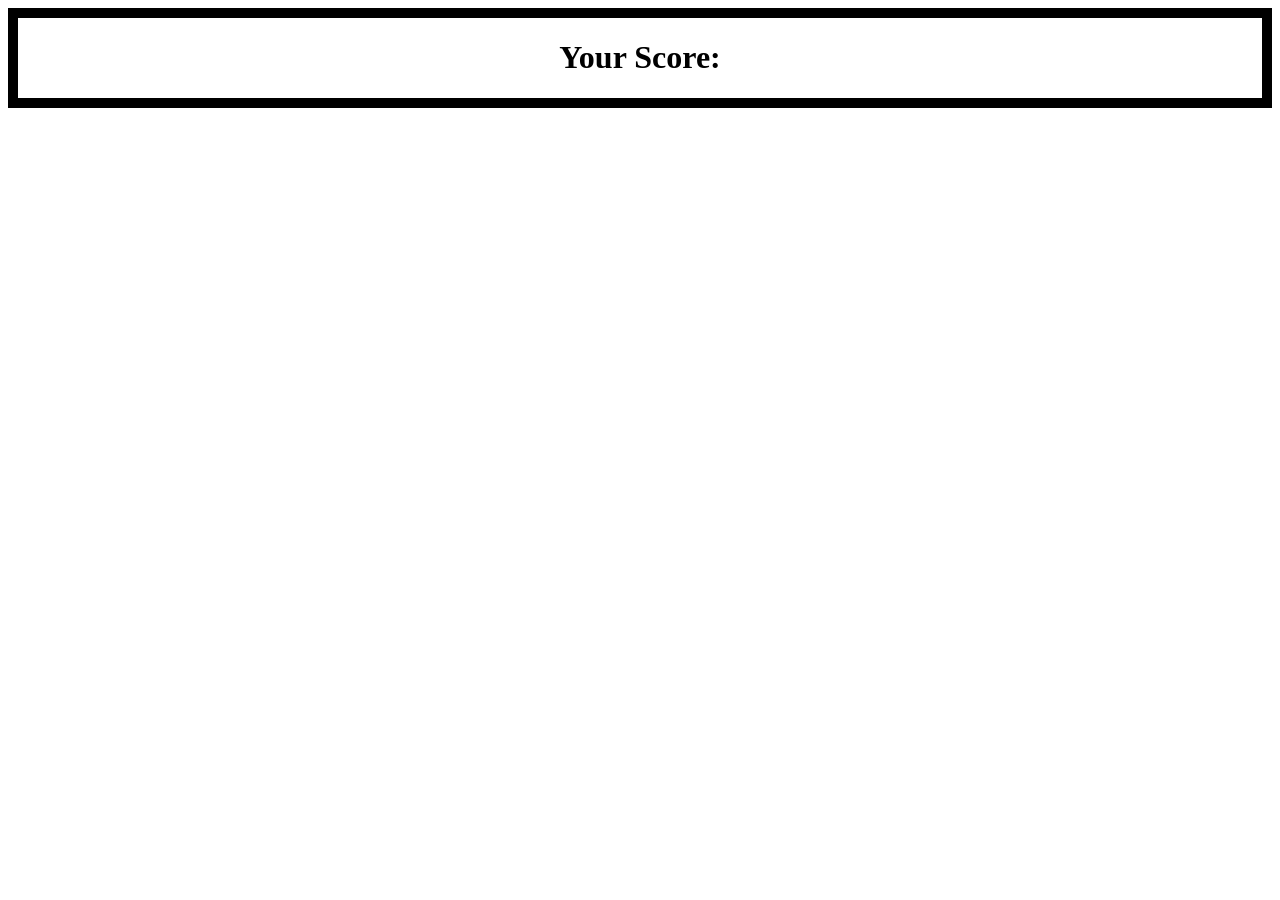
==== index.html @ 7e7c9bcb "Initial Commit" ====
<!DOCTYPE html>
<html lang="en">
<head>
    <meta charset="UTF-8">
    <meta name="viewport" content="width=device-width, initial-scale=1.0">
    <title>Snake Game</title>
    <link rel="stylesheet" href="styles.css">
</head>
<body>
    <h1 id="score">Your Score:</h1>

    <div id="gameMap"></div>

    <script src="index js"></script>
</body>
</html>
---- styles.css ----
body{
    display:flex;
    flex-direction: column;
    align-items: center;
    justify-content: center;
    border: 10px solid black;
    
}
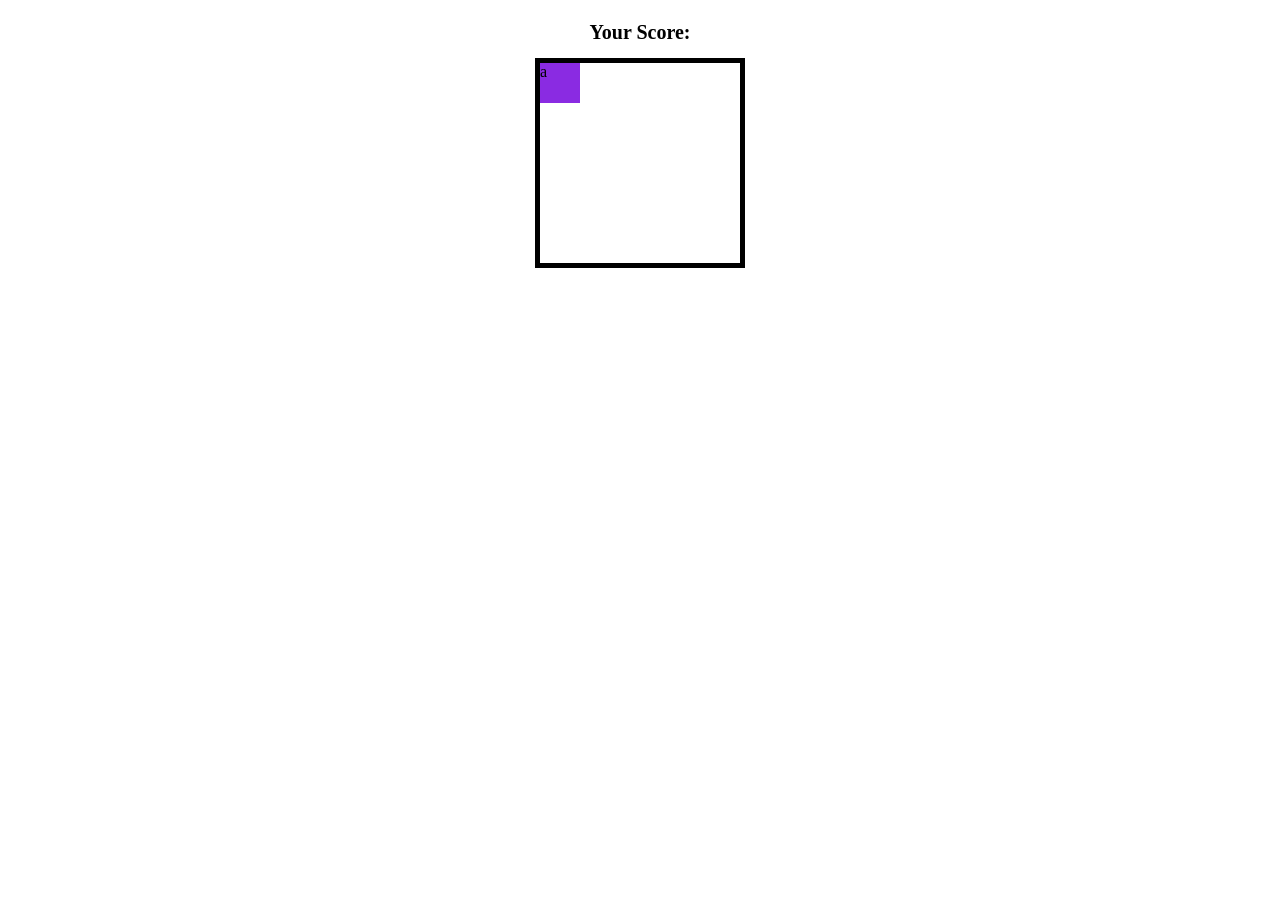
==== commit aa6c9610: "Add: Event listeners for controls." ====
--- a/index.html
+++ b/index.html
@@ -9,8 +9,12 @@
 <body>
     <h1 id="score">Your Score:</h1>
 
-    <div id="gameMap"></div>
+    <div id="gameMap">
+        <div id="snake">a</div>
 
-    <script src="index js"></script>
+    </div>
+    
+
+    <script src="index.js"></script>
 </body>
 </html>
--- a/styles.css
+++ b/styles.css
@@ -3,6 +3,21 @@
     flex-direction: column;
     align-items: center;
     justify-content: center;
-    border: 10px solid black;
-    
+}
+
+#gameMap{
+    border: 5px solid black;
+    height: 200px;
+    width: 200px;
+}
+
+#score{
+    font-size: 20px;
+}
+
+#snake{
+    border: 5px;
+    background-color: blueviolet;
+    height: 40px;
+    width: 40px;
 }
